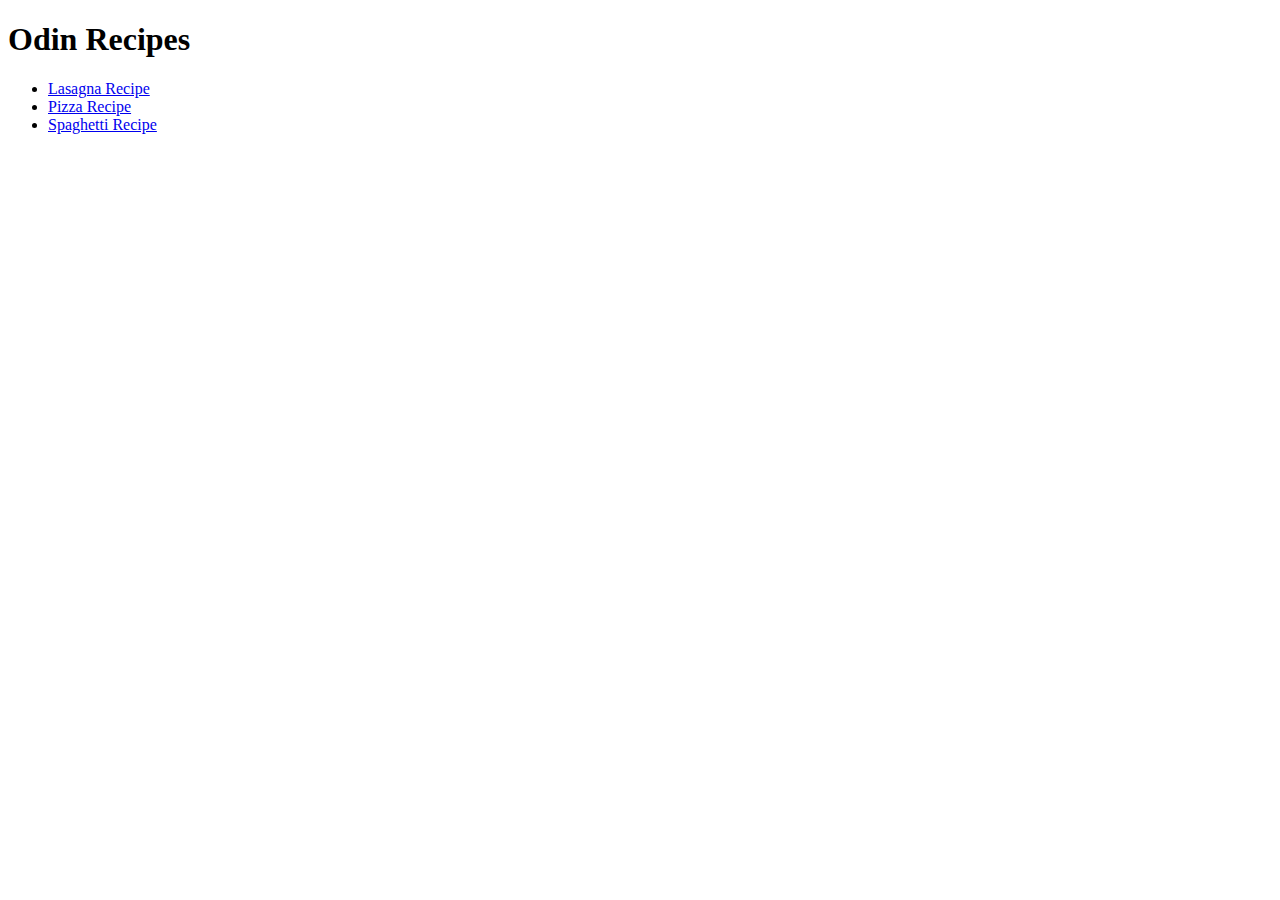
==== recipe-pages/index.html @ dfb9c081 "Unfinished websites updated will be finished soon" ====
<!DOCTYPE html>
<html lang="en">
  <head>
    <meta charset="UTF-8" />
    <meta name="viewport" content="width=device-width, initial-scale=1.0" />
    <title>Main Recipe Website</title>
  </head>
  <body>
    <h1>Odin Recipes</h1>
    <ul>
      <li><a href="recipes/lasagna.html">Lasagna Recipe</a></li>
      <li><a href="recipes/pizza.html">Pizza Recipe</a></li>
      <li><a href="recipes/spaghetii.html">Spaghetti Recipe</a></li>
    </ul>
  </body>
  <style></style>
</html>
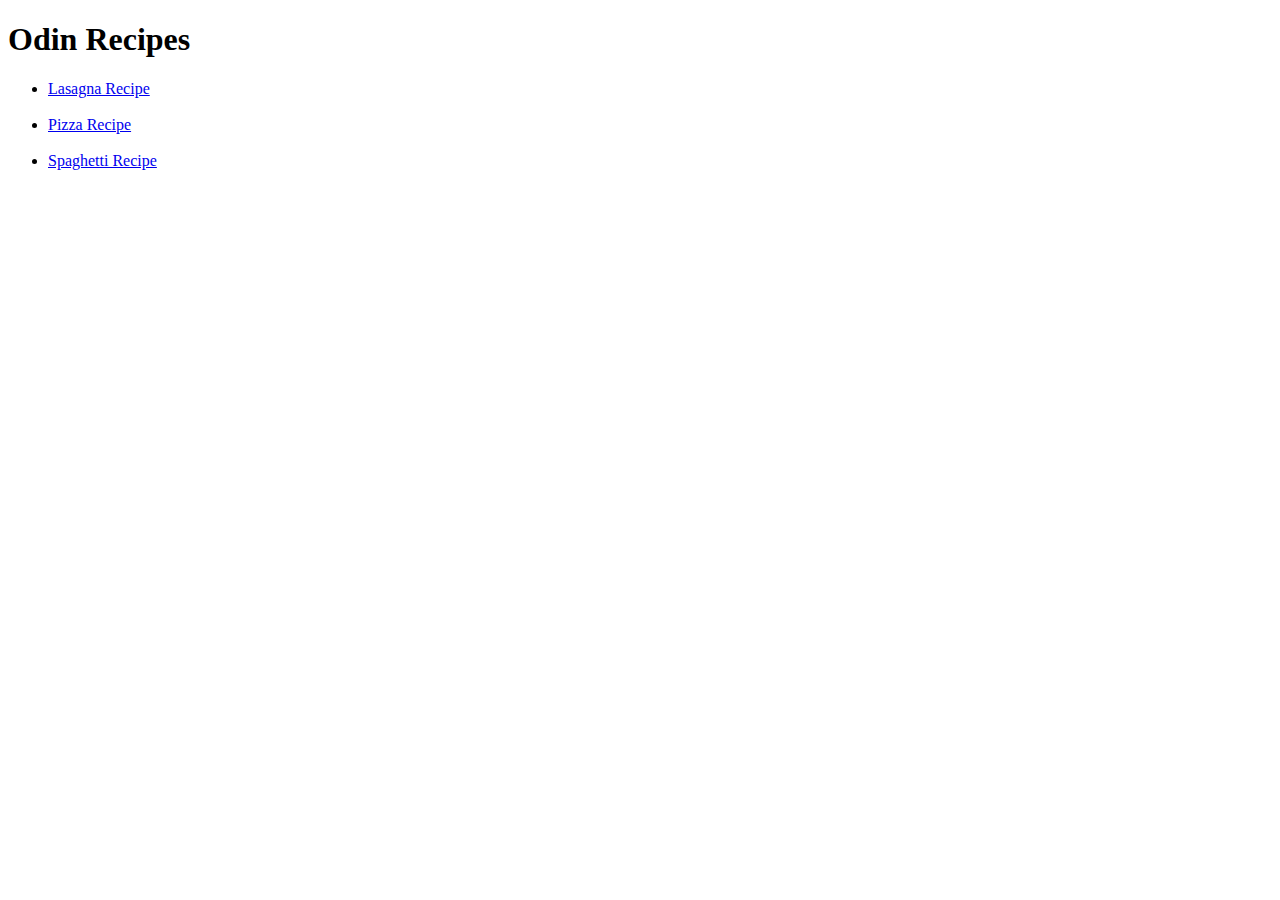
==== commit 0831fe98: "Finalize the requirements for the odin project course" ====
--- a/recipe-pages/index.html
+++ b/recipe-pages/index.html
@@ -8,9 +8,13 @@
   <body>
     <h1>Odin Recipes</h1>
     <ul>
-      <li><a href="recipes/lasagna.html">Lasagna Recipe</a></li>
-      <li><a href="recipes/pizza.html">Pizza Recipe</a></li>
-      <li><a href="recipes/spaghetii.html">Spaghetti Recipe</a></li>
+      <li><a href="recipes/lasagna.html" target="_blank">Lasagna Recipe</a></li>
+      <br />
+      <li><a href="recipes/pizza.html" target="_blank">Pizza Recipe</a></li>
+      <br />
+      <li>
+        <a href="recipes/spaghetii.html" target="_blank">Spaghetti Recipe</a>
+      </li>
     </ul>
   </body>
   <style></style>
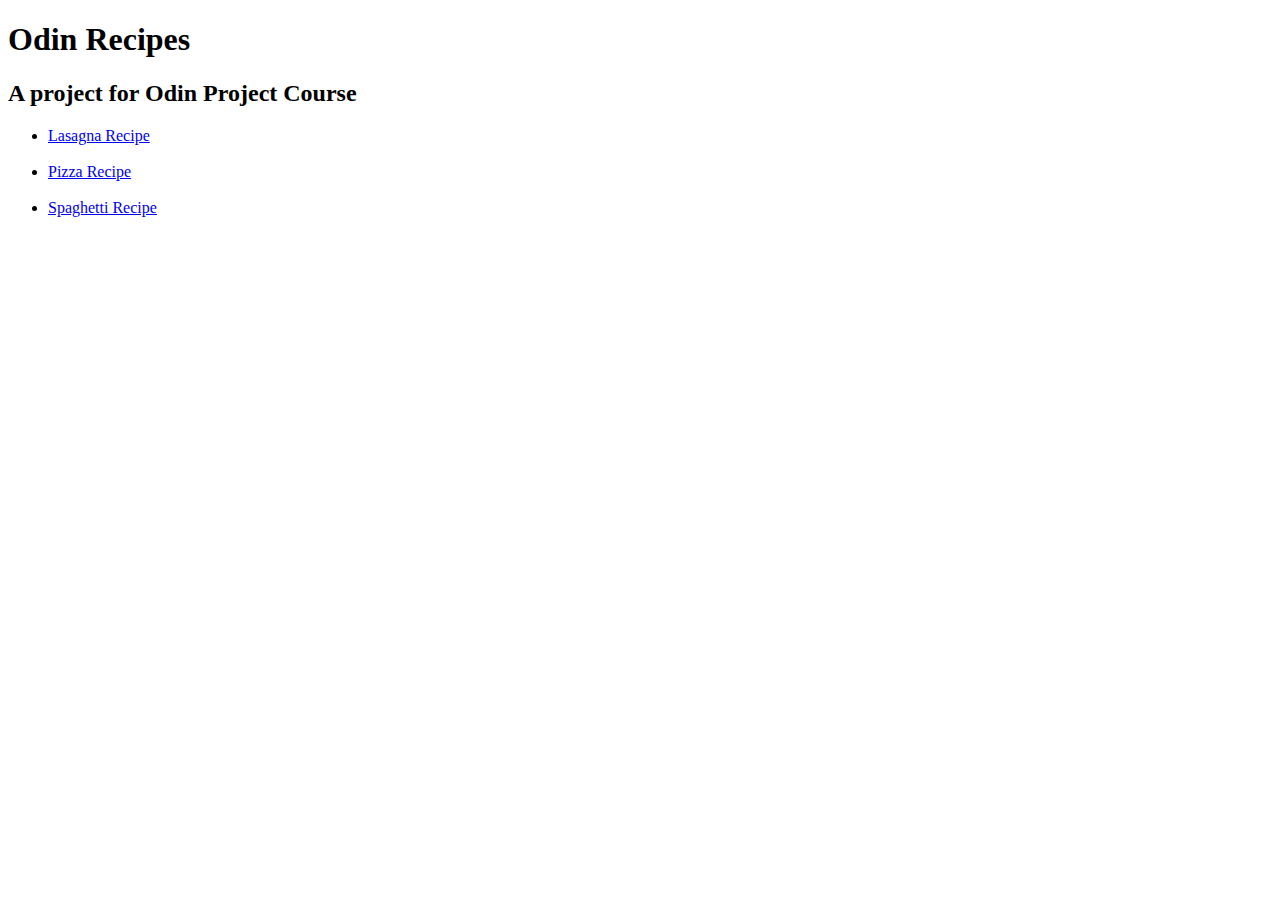
==== commit b79dfb16: "re added" ====
--- a/recipe-pages/index.html
+++ b/recipe-pages/index.html
@@ -7,6 +7,7 @@
   </head>
   <body>
     <h1>Odin Recipes</h1>
+    <h2>A project for Odin Project Course</h2>
     <ul>
       <li><a href="recipes/lasagna.html" target="_blank">Lasagna Recipe</a></li>
       <br />
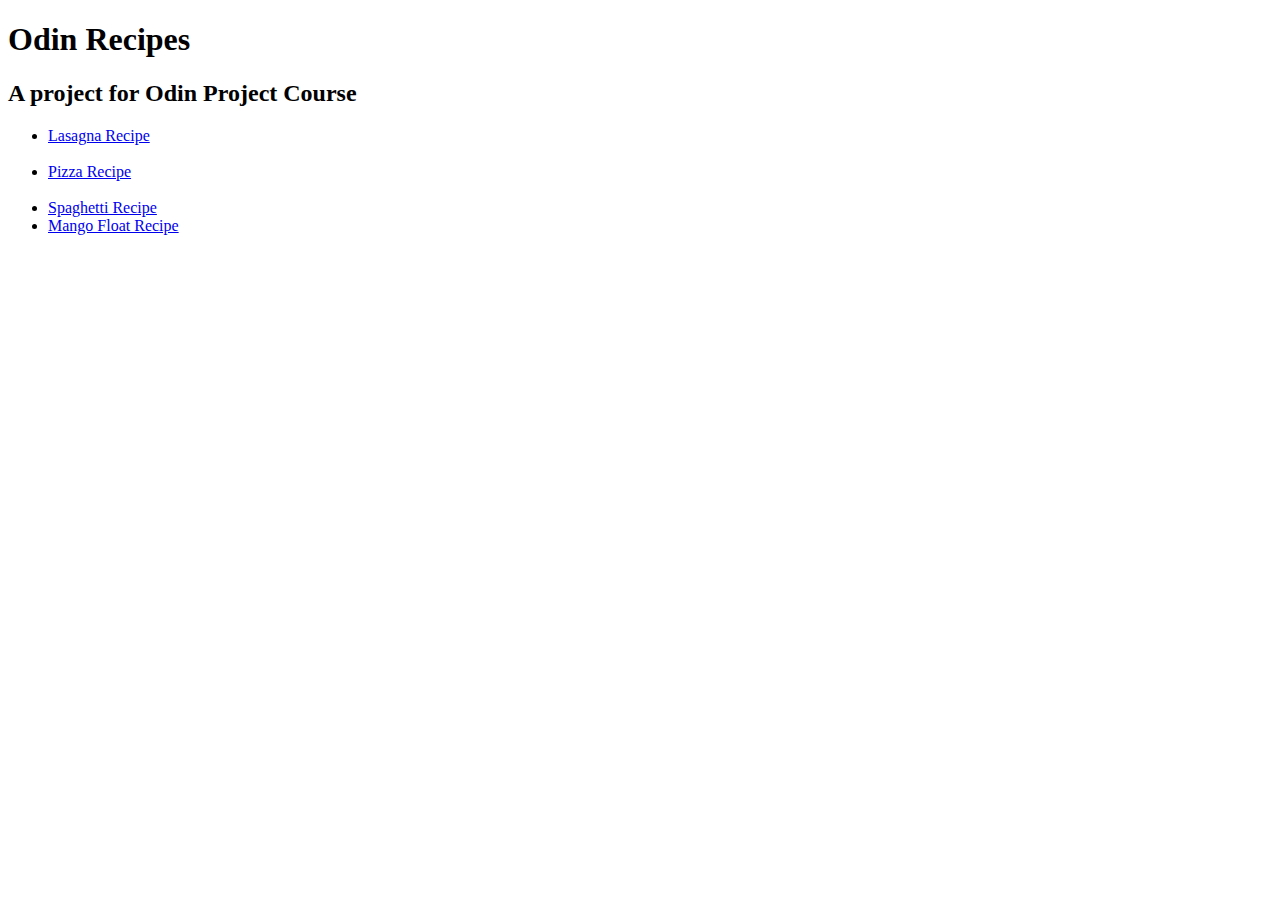
==== commit 03c516c3: "Added the mangofloat recipe" ====
--- a/recipe-pages/index.html
+++ b/recipe-pages/index.html
@@ -16,6 +16,9 @@
       <li>
         <a href="recipes/spaghetii.html" target="_blank">Spaghetti Recipe</a>
       </li>
+      <li>
+        <a href="#" target="_blank">Mango Float Recipe</a>
+      </li>
     </ul>
   </body>
   <style></style>
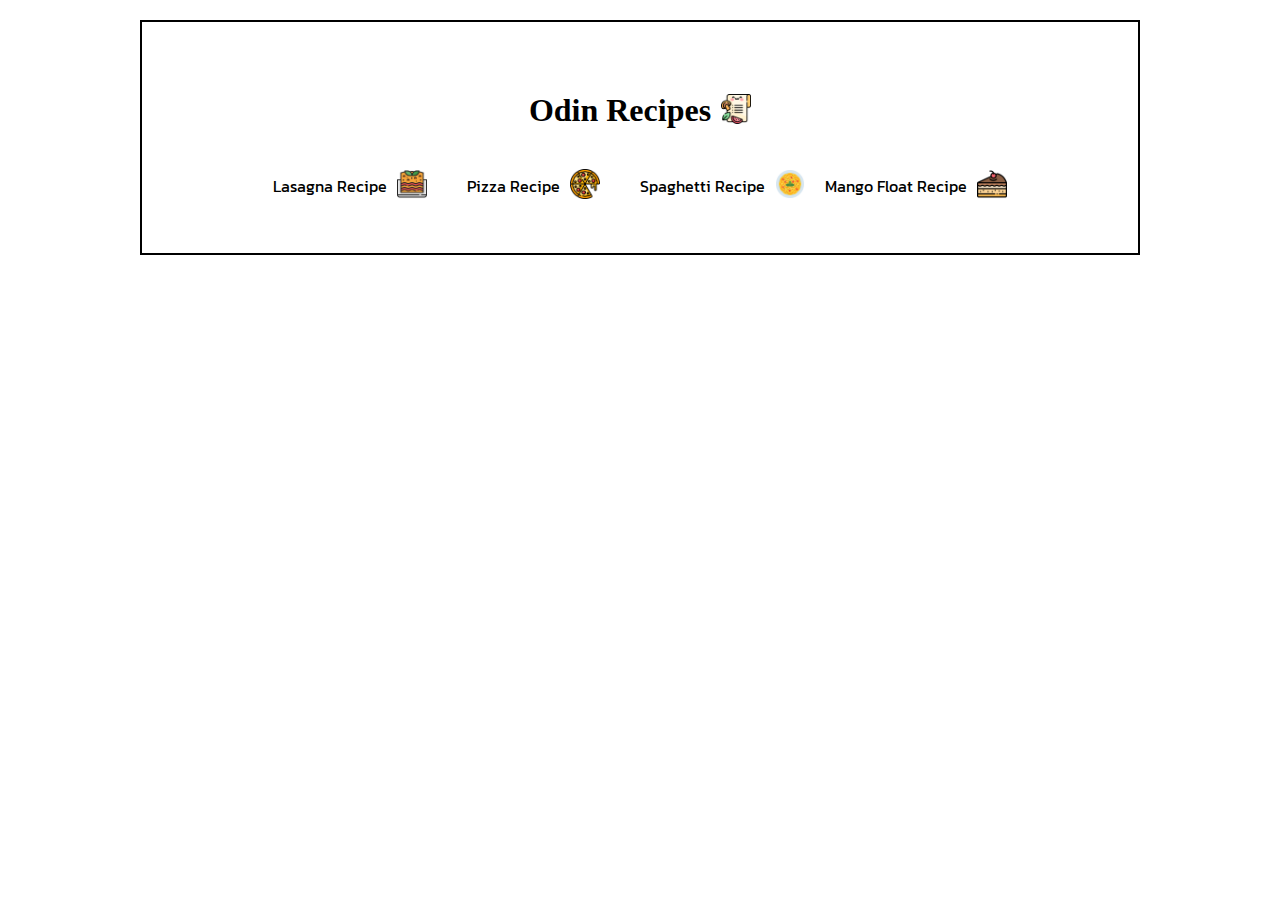
==== commit 46f93e34: "designed the UI for the main page and lasagna recipe page" ====
--- a/recipe-pages/index.html
+++ b/recipe-pages/index.html
@@ -4,22 +4,47 @@
     <meta charset="UTF-8" />
     <meta name="viewport" content="width=device-width, initial-scale=1.0" />
     <title>Main Recipe Website</title>
+    <link rel="stylesheet" href="assets/css/mainPage.css" />
+    <link rel="preconnect" href="https://fonts.googleapis.com" />
+    <link rel="preconnect" href="https://fonts.gstatic.com" crossorigin />
+    <link
+      href="https://fonts.googleapis.com/css2?family=Anton&family=Bebas+Neue&family=Geist+Mono:wght@100..900&family=Itim&family=Jaro:opsz@6..72&family=Kanit:ital,wght@0,100;0,200;0,300;0,400;0,500;0,600;0,700;0,800;0,900;1,100;1,200;1,300;1,400;1,500;1,600;1,700;1,800;1,900&family=Lato:ital,wght@0,100;0,300;0,400;0,700;0,900;1,100;1,300;1,400;1,700;1,900&family=Mona+Sans:ital,wght@0,200..900;1,200..900&family=Montserrat:ital,wght@0,100..900;1,100..900&family=Noto+Sans+JP:wght@100..900&family=Noto+Sans:ital,wght@0,100..900;1,100..900&family=Nova+Mono&family=Nunito+Sans:ital,opsz,wght@0,6..12,200..1000;1,6..12,200..1000&family=Open+Sans:ital,wght@0,300..800;1,300..800&family=Oswald:wght@200..700&family=PT+Serif:ital,wght@0,400;0,700;1,400;1,700&family=Parkinsans:wght@300..800&family=Playwrite+AU+SA:wght@100..400&family=Playwrite+AU+VIC+Guides&family=Playwrite+MX+Guides&family=Poppins:ital,wght@0,100;0,200;0,300;0,400;0,500;0,600;0,700;0,800;0,900;1,100;1,200;1,300;1,400;1,500;1,600;1,700;1,800;1,900&family=Roboto+Mono:ital,wght@0,100..700;1,100..700&family=Roboto+Serif:ital,opsz,wght@0,8..144,100..900;1,8..144,100..900&family=Roboto:ital,wght@0,100;0,300;0,400;0,500;0,700;0,900;1,100;1,300;1,400;1,500;1,700;1,900&family=Rubik+Vinyl&family=Rubik+Wet+Paint&family=Sour+Gummy:ital,wght@0,100..900;1,100..900&display=swap"
+      rel="stylesheet"
+    />
   </head>
   <body>
-    <h1>Odin Recipes</h1>
-    <h2>A project for Odin Project Course</h2>
-    <ul>
-      <li><a href="recipes/lasagna.html" target="_blank">Lasagna Recipe</a></li>
-      <br />
-      <li><a href="recipes/pizza.html" target="_blank">Pizza Recipe</a></li>
-      <br />
-      <li>
-        <a href="recipes/spaghetii.html" target="_blank">Spaghetti Recipe</a>
-      </li>
-      <li>
-        <a href="#" target="_blank">Mango Float Recipe</a>
-      </li>
-    </ul>
+    <div class="control">
+      <div class="card">
+        <header>
+          <h1>Odin Recipes</h1>
+          <span><img src="assets/icons/recipe.png" alt="" /></span>
+        </header>
+        <ul class="links">
+          <li>
+            <a href="recipes/lasagna.html" target="_blank">Lasagna Recipe</a>
+            <span><img src="assets/icons/recipe/lasagna.png" alt="" /></span>
+          </li>
+          <br />
+          <li>
+            <a href="recipes/pizza.html" target="_blank">Pizza Recipe</a>
+            <span><img src="assets/icons/recipe/pizza.png" alt="" /></span>
+          </li>
+          <br />
+          <li>
+            <a href="recipes/spaghetii.html" target="_blank"
+              >Spaghetti Recipe</a
+            >
+            <span><img src="assets/icons/recipe/spaghetti.png" alt="" /></span>
+          </li>
+          <li>
+            <a href="#" target="_blank">Mango Float Recipe</a>
+            <span
+              ><img src="assets/icons/recipe/mango-float.png" alt=""
+            /></span>
+          </li>
+        </ul>
+      </div>
+    </div>
   </body>
   <style></style>
 </html>
--- a/recipe-pages/assets/css/mainPage.css
+++ b/recipe-pages/assets/css/mainPage.css
@@ -0,0 +1,57 @@
+* {
+  margin: 0;
+  padding: 0;
+}
+.card {
+  border: 2px solid black;
+  padding: 50px;
+  margin-top: 20px;
+  width: 70%;
+  display: flex;
+  flex-direction: column;
+  justify-content: center;
+  align-items: center;
+  gap: 20px;
+}
+
+header {
+  text-align: center;
+  margin: 20px;
+  display: flex;
+  gap: 10px;
+  align-items: center;
+  font-family: JetBrains Mono;
+}
+header img {
+  height: 30px;
+}
+.links {
+  display: flex;
+  align-items: center;
+  justify-content: center;
+  gap: 20px;
+}
+.links li {
+  list-style-type: none;
+}
+.control {
+  display: flex;
+  justify-content: center;
+}
+.links a {
+  text-decoration: none;
+  color: black;
+  font-family: Kanit;
+}
+.links a:hover {
+  text-decoration: underline;
+  text-underline-offset: 10px;
+}
+.links img {
+  height: 30px;
+}
+.links li {
+  display: flex;
+  align-items: center;
+  gap: 10px;
+}
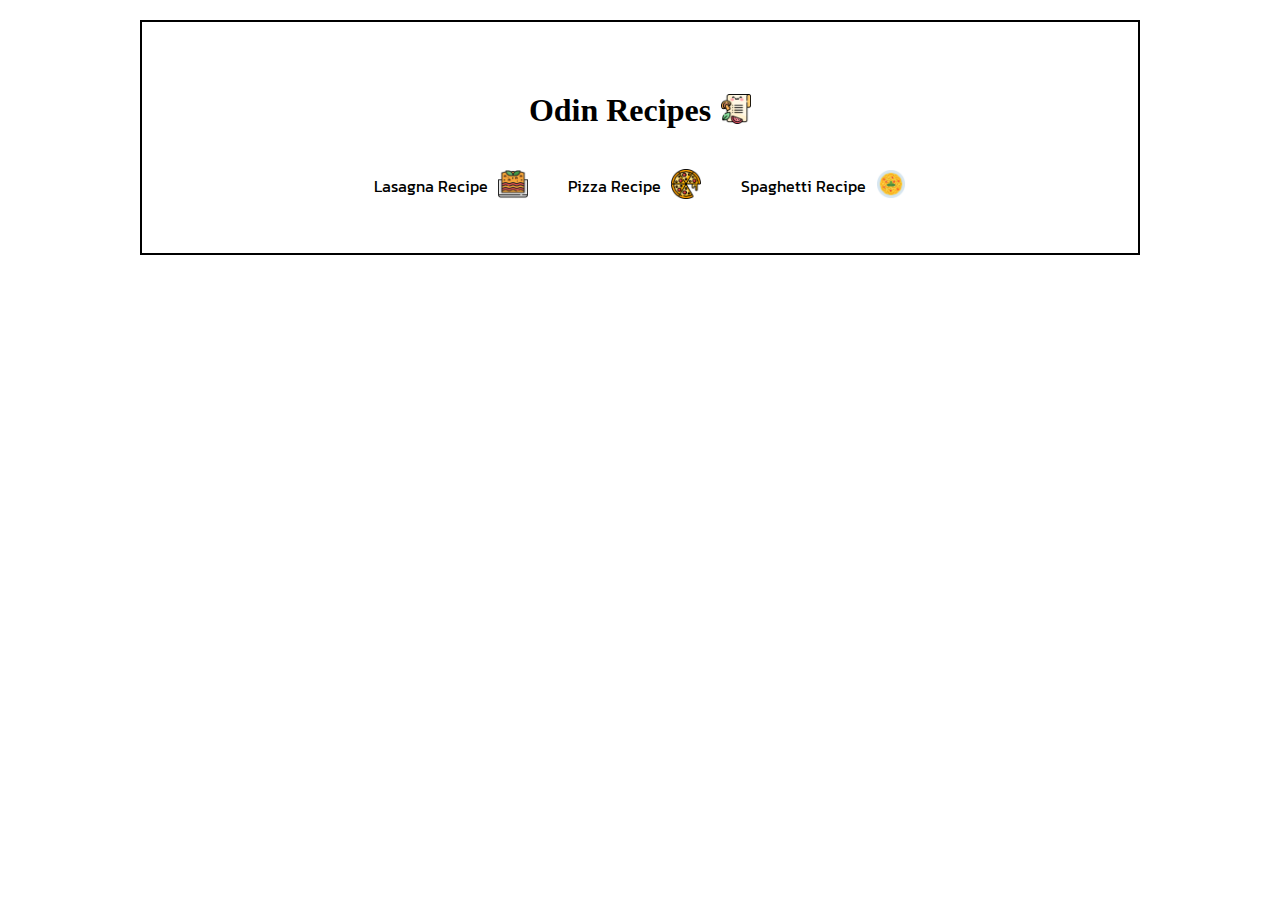
==== commit 92c9564a: "remove the mango float recipe" ====
--- a/recipe-pages/index.html
+++ b/recipe-pages/index.html
@@ -36,12 +36,6 @@
             >
             <span><img src="assets/icons/recipe/spaghetti.png" alt="" /></span>
           </li>
-          <li>
-            <a href="#" target="_blank">Mango Float Recipe</a>
-            <span
-              ><img src="assets/icons/recipe/mango-float.png" alt=""
-            /></span>
-          </li>
         </ul>
       </div>
     </div>
